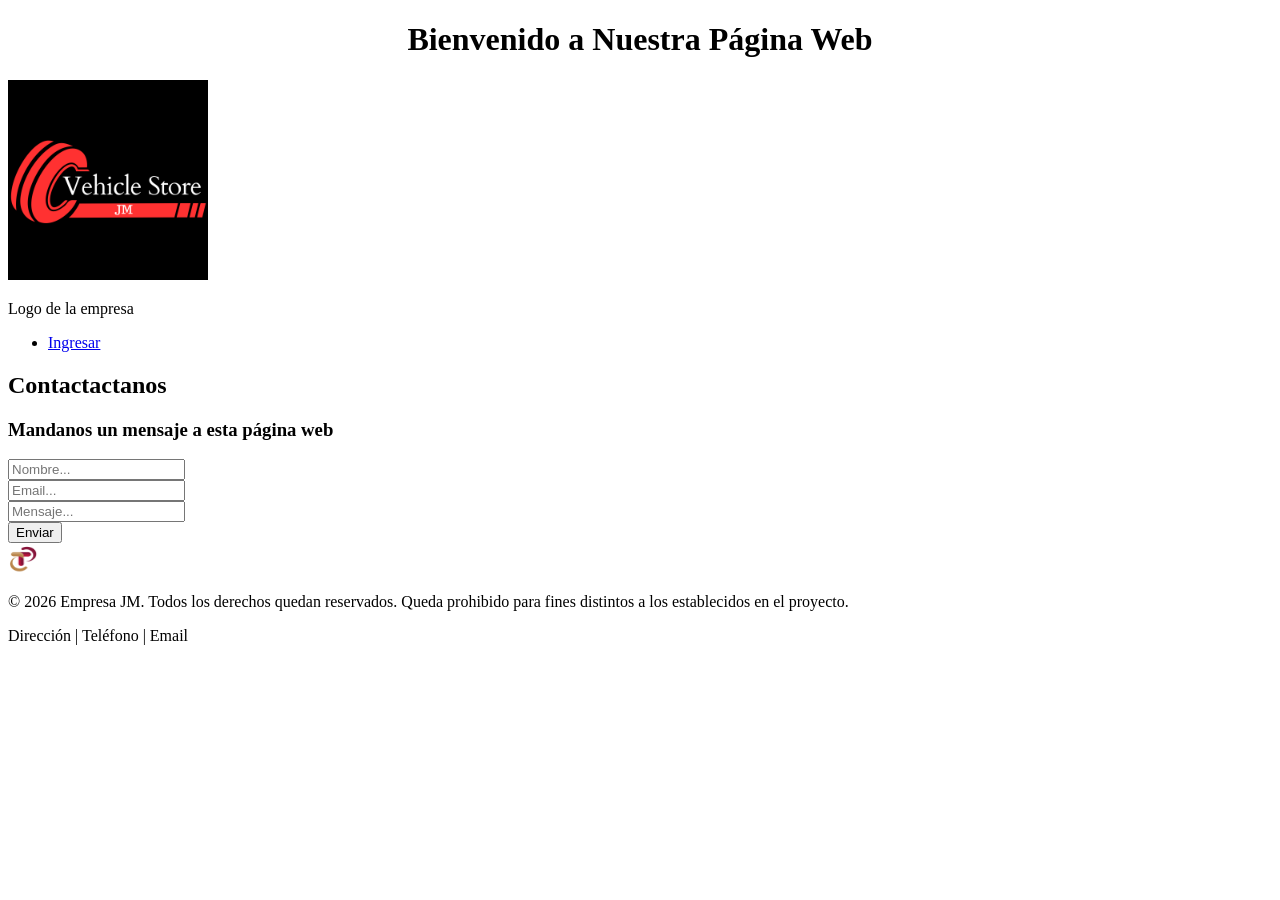
==== index.html @ 60411c4c "Rename Empresa JM.html to index.html" ====
<!DOCTYPE html>
<html lang="es">
<head>
    <meta charset="UTF-8">
    <meta name="viewport" content="width=device-width, initial-scale=1.0">
    <title>Página Web</title>
    <link rel="stylesheet" href="/storage/emulated/0/Android/data/com.teejay.trebedit/files/TrebEdit user files/Estilo JM.css">
</head>
<body>
    <div style="text-align:center;">
     <main class="encabezado">
        <h1><spam class="red">Bienvenido</spam> a Nuestra Página Web</h1></main>
    </div>
     <main class="contenido">
        <!-- Reemplaza 'ruta/a/tu/imagen.jpg' con la ruta real de tu imagen -->
        <img src="JM.png" alt="logo de la empresa"
        width="200" height="200">
        <p>Logo de la empresa</p>
        <header class="menu">
        <ul>
            <li><a href="/storage/emulated/0/Android/data/com.teejay.trebedit/files/TrebEdit user files/Proyecto de muestra - Acme/Proyecto Shadow/Venta 1.html">Ingresar</a></li>
        </ul>
        </header>
     </main>
     <main class="contacto">
        <h2>Contactactanos</h2></main>
        <!-- Sección mensajes -->
     <main class="mensajes">
<section id="newsletter">
        <h3><spam class="red">Mandanos</spam> un mensaje a esta página web</h1>
        <form>
        <div>
          <input type="text" placeholder="Nombre..." requied>
        </div>       
        <div>
          <input type="email" placeholder="Email..." required>
        </div>
        <div>
          <input type="text" placeholder="Mensaje..." requied>
        </div>
        <div>
          <button type="submit" class="button_1">Enviar</button>
        </div>
        </form>
</section>
      </main>
      <footer class="pie-pagina">
        <!-- Reemplaza 'ruta/a/tu/logo.png' con la ruta real de tu logo o imagen para el pie de página -->
        <img src="LTV.png" alt="Logo del pie de página" width="30" height="30">
        <p>&copy; 2026 Empresa JM. Todos los derechos quedan reservados. Queda prohibido para fines distintos a los establecidos en el proyecto.</p>
        <p>Dirección | Teléfono | Email</p>
       </footer>
 </body>
 </html>
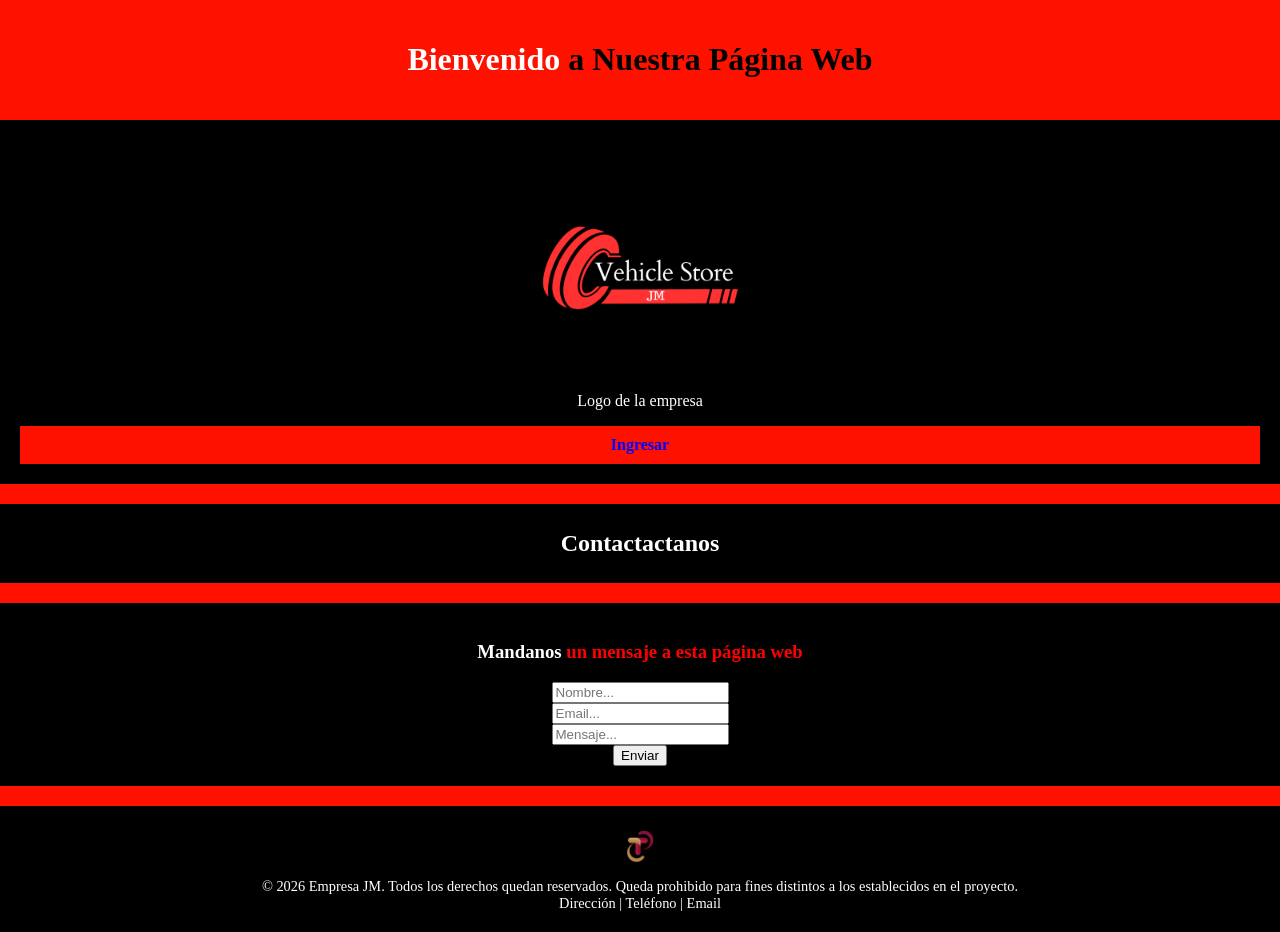
==== commit 49576f28: "Update index.html" ====
--- a/index.html
+++ b/index.html
@@ -4,7 +4,106 @@
     <meta charset="UTF-8">
     <meta name="viewport" content="width=device-width, initial-scale=1.0">
     <title>Página Web</title>
-    <link rel="stylesheet" href="/storage/emulated/0/Android/data/com.teejay.trebedit/files/TrebEdit user files/Estilo JM.css">
+    <style>
+        /* Estilos generales */
+        body  {
+            background-color: #FF1100;
+            padding: 0;
+            margin: 0;
+        }
+        
+        /* Barra de menú */
+        .menu {
+            background-color: #FF1100;
+            color: blak;
+            padding: 10px;
+            text-align: center;
+        }
+
+        .menu ul {
+            list-style: none;
+            padding: 0;
+            margin: 0;
+        }
+
+        .menu li {
+            display: inline;
+            margin: 0 15px;
+        }
+
+        .menu a {
+            color: blue;
+            text-decoration: none;
+            font-weight: bold;
+        }
+        
+/* Barra de encabezado */
+        .encabezado {
+            background-color: #FF1100;
+            color: blak;
+            padding: 20px;
+            text-align: center;
+        }
+        
+        .red  {
+            color: white;
+        }
+
+/* Barra de Contenido principal */
+        .contenido {
+            background-color: #000;
+            color: white;
+            padding: 20px;
+            text-align: center; /* Centra el contenido, incluida la imagen */
+        }
+
+        .contenido img {
+            max-width: 80%; /* Asegura que la imagen no exceda el ancho del contenedor */
+            height: auto; /* Mantiene la proporción de la imagen */
+            display: block; /* Permite centrar la imagen con margin auto */
+            margin: 20px auto; /* Centra la imagen horizontalmente y añade espacio arriba/abajo */
+            border: 6px solid #000; /* Borde opcional para la imagen */
+            box-shadow: 2px 2px 5px rgba(F,F,F,0.1); /* Sombra opcional */
+        }
+        
+/* Barra de contacto */
+        .contacto {
+           background-color: #000;
+           color: white;
+           padding: 6px;
+           margin-top: 20px;
+           text-align: center; 
+        }
+        
+/* Barra de mensajes */
+        .mensajes {
+           background-color: #000;
+           color: red;
+           padding: 20px 0;
+           margin-top: 20px;
+           text-align: center;
+        }
+        
+/* Pie de página */
+        .pie-pagina {
+            background-color: #000;
+            color: white;
+            text-align: center;
+            padding: 20px 0;
+            margin-top: 20px;
+        }
+
+        .pie-pagina img {
+            max-width: 5%; /* Tamaño de la imagen en el pie de página */
+            height: auto;
+            margin-bottom: 10px; /* Espacio entre la imagen y el texto del pie de página */
+        }
+
+        .pie-pagina p {
+            margin: 0;
+            font-size: 0.9em;
+            }
+    </style>
 </head>
 <body>
     <div style="text-align:center;">
